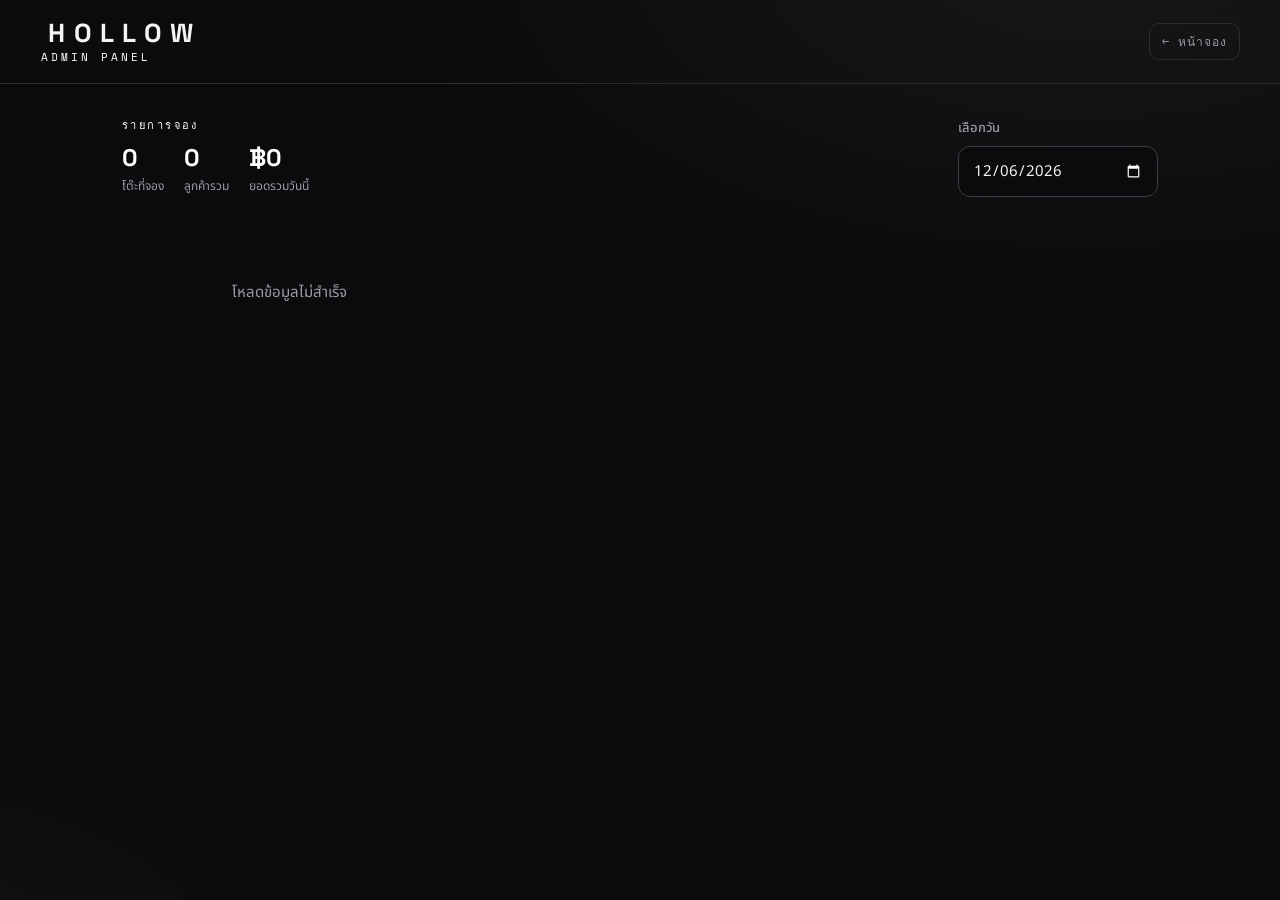
==== public/admin.html @ f7e10a1f "Initial commit: HOLLOW bar table booking system" ====
<!DOCTYPE html>
<html lang="th">
<head>
<meta charset="UTF-8">
<meta name="viewport" content="width=device-width, initial-scale=1">
<title>HOLLOW · แผงจัดการการจอง</title>
<link rel="preconnect" href="https://fonts.googleapis.com">
<link rel="preconnect" href="https://fonts.gstatic.com" crossorigin>
<link href="https://fonts.googleapis.com/css2?family=Noto+Sans+Thai:wght@400;500;600;700;800&family=Space+Grotesk:wght@500;700&family=Space+Mono:wght@400;700&display=swap" rel="stylesheet">
<link rel="stylesheet" href="style.css">
<style>
  .admin-wrap{max-width:1100px;margin:0 auto;padding:clamp(16px,3vw,32px)}
  .admin-head{display:flex;flex-wrap:wrap;gap:16px;align-items:flex-end;justify-content:space-between;margin-bottom:24px}
  .res-grid{display:grid;grid-template-columns:repeat(auto-fill,minmax(300px,1fr));gap:16px}
  .res-card{background:linear-gradient(180deg,var(--bg2),rgba(31,24,48,.6));border:1px solid var(--line);border-radius:14px;padding:18px}
  .res-card.cancelled{opacity:.5}
  .res-card.completed{opacity:.7}
  .res-top{display:flex;justify-content:space-between;align-items:baseline;margin-bottom:10px}
  .res-table{font-family:var(--font-display);font-weight:700;font-size:20px;color:var(--gold)}
  .res-time{font-family:var(--font-mono);font-size:14px;color:var(--text)}
  .res-line{font-size:14px;color:var(--muted);margin:3px 0}
  .res-line b{color:var(--text);font-weight:600}
  .badge{font-family:var(--font-mono);font-size:11px;padding:3px 9px;border-radius:20px;letter-spacing:.05em}
  .badge.confirmed{background:rgba(255,255,255,.16);color:var(--ok)}
  .badge.completed{background:rgba(255,255,255,.10);color:var(--gold)}
  .badge.cancelled{background:rgba(255,255,255,.05);color:var(--rose)}
  .res-actions{display:flex;gap:8px;margin-top:12px}
  .cancel-btn,.checkout-btn{flex:1;padding:9px;border-radius:9px;cursor:pointer;font-family:var(--font-body);font-size:13px;transition:.15s}
  .cancel-btn{background:transparent;border:1px solid var(--line2);color:var(--muted)}
  .cancel-btn:hover{border-color:var(--rose);color:var(--rose)}
  .checkout-btn{background:var(--gold);border:1px solid var(--gold);color:#111}
  .checkout-btn:hover{filter:brightness(1.08)}
  .paid-amount{color:var(--gold);font-weight:600}

  .order-box{margin-top:12px;padding-top:12px;border-top:1px solid var(--line)}
  .order-item{display:flex;align-items:center;gap:8px;font-size:13px;padding:4px 0}
  .oi-name{flex:1;min-width:0;overflow:hidden;text-overflow:ellipsis;white-space:nowrap}
  .oi-price{color:var(--muted);font-family:var(--font-mono);font-size:11px;white-space:nowrap}
  .oi-stepper{display:inline-flex;align-items:center;gap:4px}
  .oi-stepper button{
    width:22px;height:22px;border:1px solid var(--line2);background:var(--bg);
    color:var(--gold);border-radius:6px;font-size:13px;cursor:pointer;line-height:1;
    display:grid;place-items:center;
  }
  .oi-qty{min-width:16px;text-align:center;font-size:13px}
  .oi-line-total{width:64px;text-align:right;font-family:var(--font-mono);font-size:12px;color:var(--text)}
  .oi-remove{background:transparent;border:none;color:var(--muted);cursor:pointer;font-size:15px;padding:0 2px}
  .oi-remove:hover{color:var(--rose)}
  .order-add{display:flex;gap:6px;margin-top:8px}
  .order-add input{
    background:var(--bg);border:1px solid var(--line2);border-radius:8px;color:var(--text);
    font-family:var(--font-body);font-size:13px;padding:6px 8px;
  }
  .order-add .oi-input-name{flex:1;min-width:0}
  .order-add .oi-input-qty{width:48px}
  .order-add .oi-input-price{width:64px}
  .order-add-btn{
    border:1px solid var(--line2);background:transparent;color:var(--gold);
    border-radius:8px;padding:6px 10px;font-size:13px;cursor:pointer;white-space:nowrap;
  }
  .order-add-btn:hover{border-color:var(--gold)}
  .order-total{display:flex;justify-content:space-between;margin-top:8px;font-size:13px}
  .order-total b{color:var(--gold);font-family:var(--font-mono)}
  .empty{text-align:center;color:var(--muted);padding:60px 20px;font-size:15px}
  .stat-row{display:flex;gap:20px;margin-top:8px}
  .stat b{font-family:var(--font-display);font-size:24px;color:var(--gold);display:block}
  .stat span{font-size:12px;color:var(--muted)}
</style>
</head>
<body>
<header class="topbar">
  <div class="brand">
    <span class="brand-mark">HOLLOW</span>
    <span class="brand-sub">admin panel</span>
  </div>
  <a class="admin-link" href="index.html">← หน้าจอง</a>
</header>

<div class="admin-wrap">
  <div class="admin-head">
    <div>
      <p class="eyebrow">รายการจอง</p>
      <div class="stat-row">
        <div class="stat"><b id="stat-count">0</b><span>โต๊ะที่จอง</span></div>
        <div class="stat"><b id="stat-guests">0</b><span>ลูกค้ารวม</span></div>
        <div class="stat"><b id="stat-total">฿0</b><span>ยอดรวมวันนี้</span></div>
      </div>
    </div>
    <label class="field" style="max-width:200px">
      <span class="field-label">เลือกวัน</span>
      <input type="date" id="admin-date" class="input">
    </label>
  </div>

  <div class="res-grid" id="res-grid"></div>
</div>

<div class="toast" id="toast" hidden></div>
<script src="admin.js"></script>
</body>
</html>
---- public/style.css ----
:root{
  --bg:#0b0b0d;
  --bg2:#151517;
  --bg3:#202024;
  --line:#2b2b30;
  --line2:#3d3d44;
  --text:#f4f4f6;
  --muted:#9a9aa2;
  --gold:#ffffff;
  --gold-deep:#c9c9d0;
  --gold-soft:rgba(255,255,255,.10);
  --rose:#e0e0e6;
  --taken:#37373d;
  --ok:#ffffff;
  --font-body:'Noto Sans Thai',system-ui,-apple-system,sans-serif;
  --font-display:'Space Grotesk','Noto Sans Thai',sans-serif;
  --font-mono:'Space Mono',ui-monospace,monospace;
  --r:16px;
}

*{box-sizing:border-box}
html,body{margin:0}
body{
  font-family:var(--font-body);
  color:var(--text);
  background:
    radial-gradient(1200px 600px at 85% -5%, rgba(255,255,255,.05), transparent 60%),
    radial-gradient(900px 500px at -10% 110%, rgba(255,255,255,.035), transparent 55%),
    var(--bg);
  min-height:100vh;
  -webkit-font-smoothing:antialiased;
  padding-bottom:96px;
}

/* ---------- topbar ---------- */
.topbar{
  display:flex;align-items:center;justify-content:space-between;
  padding:20px clamp(16px,4vw,40px);
  border-bottom:1px solid var(--line);
}
.brand{display:flex;flex-direction:column;line-height:1}
.brand-mark{
  font-family:var(--font-display);font-weight:700;
  font-size:clamp(20px,3vw,26px);letter-spacing:.32em;
  color:var(--text);text-indent:.32em;
}
.brand-sub{
  font-family:var(--font-mono);font-size:11px;letter-spacing:.28em;
  text-transform:uppercase;color:var(--gold);margin-top:6px;text-indent:.05em;
}
.admin-link{
  font-family:var(--font-mono);font-size:12px;letter-spacing:.08em;
  color:var(--muted);text-decoration:none;padding:8px 12px;border-radius:10px;
  border:1px solid var(--line);transition:.18s;
}
.admin-link:hover{color:var(--text);border-color:var(--line2)}

/* ---------- hero + gallery ---------- */
.hero{
  position:relative;height:clamp(160px,30vw,300px);
  background-size:cover;background-position:center;
  overflow:hidden;
}
.hero::after{
  content:'';position:absolute;inset:0;
  background:linear-gradient(180deg, rgba(11,11,13,.15), rgba(11,11,13,.85));
}
.hero-overlay{
  position:relative;z-index:1;height:100%;
  display:flex;align-items:flex-end;justify-content:space-between;gap:12px;
  padding:18px clamp(16px,4vw,40px);
}
.hero-tag{
  font-family:var(--font-mono);font-size:12px;letter-spacing:.28em;
  text-transform:uppercase;color:var(--gold);margin:0;
}
.hero-contact{
  font-family:var(--font-mono);font-size:12px;letter-spacing:.04em;
  color:var(--text);text-decoration:none;white-space:nowrap;
  padding:8px 12px;border-radius:10px;border:1px solid rgba(255,255,255,.35);
  background:rgba(11,11,13,.35);backdrop-filter:blur(4px);
  transition:.18s;
}
.hero-contact:hover{border-color:var(--text);background:rgba(11,11,13,.55)}
.gallery{
  max-width:1180px;margin:0 auto;
  padding:clamp(16px,3vw,32px) clamp(16px,3vw,32px) 0;
}
.gallery-strip{
  display:flex;gap:10px;overflow-x:auto;padding-bottom:4px;
  scrollbar-width:thin;
}
.gallery-strip img{
  flex:none;height:130px;width:160px;object-fit:cover;
  border-radius:12px;border:1px solid var(--line);
}
@media (min-width:880px){
  .gallery-strip img{height:160px;width:200px}
}

/* ---------- layout ---------- */
.layout{
  max-width:1180px;margin:0 auto;padding:clamp(16px,3vw,32px);
  display:grid;grid-template-columns:1fr 380px;gap:22px;align-items:start;
}
.card{
  background:linear-gradient(180deg,var(--bg2),rgba(31,24,48,.6));
  border:1px solid var(--line);border-radius:var(--r);
  padding:clamp(18px,2.4vw,26px);margin-bottom:22px;
}
.col-side{position:sticky;top:20px}

.eyebrow{
  font-family:var(--font-mono);font-size:11px;letter-spacing:.22em;
  text-transform:uppercase;color:var(--gold);margin:0 0 8px;
}
.card-title{
  font-family:var(--font-display);font-weight:700;
  font-size:clamp(18px,2.4vw,22px);margin:0 0 20px;letter-spacing:.01em;
}

/* ---------- controls ---------- */
.field-row{display:flex;gap:16px;flex-wrap:wrap;margin-bottom:18px}
.field{display:flex;flex-direction:column;gap:8px;flex:1;min-width:150px}
.field-label{
  font-size:13px;color:var(--muted);font-weight:500;
}
.input{
  background:var(--bg);border:1px solid var(--line2);border-radius:12px;
  color:var(--text);font-family:var(--font-body);font-size:15px;
  padding:12px 14px;width:100%;transition:.16s;
}
.input::placeholder{color:#67676f}
.input:focus{outline:none;border-color:var(--gold);box-shadow:0 0 0 3px var(--gold-soft)}
input[type=date]{color-scheme:dark}

.stepper{
  display:inline-flex;align-items:center;gap:2px;
  background:var(--bg);border:1px solid var(--line2);border-radius:12px;
  padding:4px;width:fit-content;
}
.step-btn{
  width:40px;height:40px;border:none;border-radius:9px;cursor:pointer;
  background:transparent;color:var(--gold);font-size:22px;font-weight:700;
  display:grid;place-items:center;transition:.14s;font-family:var(--font-display);
}
.step-btn:hover{background:var(--gold-soft)}
.step-btn:active{transform:scale(.92)}
.step-val{min-width:38px;text-align:center;font-size:18px;font-weight:700;font-family:var(--font-display)}

.time-chips{display:flex;flex-wrap:wrap;gap:9px}
.chip{
  font-family:var(--font-mono);font-size:14px;letter-spacing:.04em;
  padding:9px 15px;border-radius:11px;cursor:pointer;
  background:var(--bg);border:1px solid var(--line2);color:var(--muted);transition:.15s;
}
.chip:hover{color:var(--text);border-color:var(--gold-deep)}
.chip[aria-pressed=true]{
  background:var(--gold);border-color:var(--gold);color:#111111;font-weight:700;
}

/* ---------- floor plan ---------- */
.floor-note{
  font-size:13px;color:var(--muted);margin:-12px 0 14px;
}
.legend{display:flex;flex-wrap:wrap;gap:16px;margin-bottom:14px}
.lg{display:inline-flex;align-items:center;gap:7px;font-size:13px;color:var(--muted)}
.dot{width:13px;height:13px;border-radius:4px;display:inline-block}
.dot-free{background:var(--bg3);border:1.5px solid var(--gold-deep)}
.dot-sel{background:var(--gold)}
.dot-small{background:transparent;border:1.5px dashed #3d3d44}
.dot-taken{background:var(--taken)}

.floor-wrap{
  background:
    linear-gradient(180deg, rgba(0,0,0,.15), transparent),
    #0e0e10;
  border:1px solid var(--line);border-radius:12px;padding:10px;overflow:hidden;
}
#floor{width:100%;height:auto;display:block;touch-action:manipulation}

.wall{fill:none;stroke:var(--line2);stroke-width:2.5}
.room{fill:rgba(255,255,255,.02);stroke:var(--line2);stroke-width:2}
.screen{fill:rgba(255,255,255,.22)}
.stage{fill:rgba(255,255,255,.05);stroke:rgba(255,255,255,.28);stroke-width:1.5}
.bar-counter{fill:rgba(255,255,255,.06);stroke:var(--gold-deep);stroke-width:1.5}
.room-label{
  fill:var(--muted);font-family:var(--font-mono);font-size:15px;
  text-anchor:middle;dominant-baseline:middle;letter-spacing:.12em;
}
.room-label.sm{font-size:12px}
.room-label.vert{writing-mode:vertical-rl;letter-spacing:.2em;fill:var(--gold)}

/* โต๊ะ */
.t-group{cursor:pointer}
.t-group .surface{
  fill:var(--bg3);stroke:var(--gold-deep);stroke-width:2;
  transition:fill .16s, stroke .16s;
}
.t-group .seat{fill:#3a3a40;transition:fill .16s}
.t-group .t-label{
  fill:var(--text);font-family:var(--font-display);font-weight:700;
  font-size:20px;text-anchor:middle;dominant-baseline:middle;pointer-events:none;
}
.t-group .t-cap{
  fill:var(--muted);font-family:var(--font-mono);font-size:11px;
  text-anchor:middle;dominant-baseline:middle;pointer-events:none;
}
.t-group:hover .surface{fill:#2a2a2e;stroke:var(--gold)}

.t-group.selected .surface{fill:var(--gold);stroke:#ffffff}
.t-group.selected .seat{fill:var(--gold-deep)}
.t-group.selected .t-label{fill:#111111}
.t-group.selected .t-cap{fill:#555555}
.spotlight{opacity:0;transition:opacity .3s;pointer-events:none}
.t-group.selected .spotlight{opacity:1}

.t-group.taken{cursor:not-allowed}
.t-group.taken .surface{fill:var(--taken);stroke:#2b2b30}
.t-group.taken .seat{fill:#2e2e33}
.t-group.taken .t-label,.t-group.taken .t-cap{fill:#7a7a82;opacity:.7}
.t-group.taken:hover .surface{fill:var(--taken);stroke:#2b2b30}

/* ที่นั่งอาจไม่พอ แต่ยังจองได้ — บอกใบ้ด้วยเส้นประ */
.t-group.tight .surface{stroke-dasharray:5 4}
.t-group.tight.selected .surface{stroke-dasharray:none}

@media (prefers-reduced-motion:reduce){
  *{transition:none!important}
}

/* ---------- summary ---------- */
.pick{
  display:flex;justify-content:space-between;align-items:baseline;gap:12px;
  padding:12px 0;border-bottom:1px solid var(--line);
}
.pick-label{font-size:13px;color:var(--muted)}
.pick-value{font-size:15px;font-weight:600;text-align:right}
.pick-value.muted{color:var(--muted);font-weight:400}
#pick-table-val.set{color:var(--gold);font-family:var(--font-display)}

.guest{display:flex;flex-direction:column;gap:10px;margin:16px 0}

.confirm-btn{
  width:100%;padding:15px;border:none;border-radius:13px;cursor:pointer;
  font-family:var(--font-display);font-weight:700;font-size:16px;letter-spacing:.02em;
  background:linear-gradient(180deg,var(--gold),var(--gold-deep));color:#111111;
  transition:.16s;
}
.confirm-btn:hover:not(:disabled){filter:brightness(1.07);transform:translateY(-1px)}
.confirm-btn:active:not(:disabled){transform:translateY(0)}
.confirm-btn:disabled{
  background:var(--bg3);color:#67676f;cursor:not-allowed;
}
.form-msg{font-size:13px;color:var(--rose);min-height:18px;margin:10px 0 0;text-align:center}
.form-msg.ok{color:var(--ok)}

/* ---------- mobile bar ---------- */
.mobile-bar{display:none}

/* ---------- success ---------- */
.overlay{
  position:fixed;inset:0;background:rgba(10,7,16,.82);backdrop-filter:blur(6px);
  display:grid;place-items:center;padding:20px;z-index:50;
}
.overlay[hidden]{display:none}
.success-card{
  background:var(--bg2);border:1px solid var(--line2);border-radius:22px;
  padding:36px 30px;max-width:400px;width:100%;text-align:center;
  animation:pop .35s cubic-bezier(.2,.8,.3,1.2);
}
@keyframes pop{from{transform:scale(.9);opacity:0}to{transform:scale(1);opacity:1}}
.check{
  width:66px;height:66px;border-radius:50%;margin:0 auto 18px;
  display:grid;place-items:center;font-size:34px;color:#111111;
  background:linear-gradient(180deg,var(--gold),var(--gold-deep));
}
.success-card h2{font-family:var(--font-display);margin:0 0 6px;font-size:24px}
.success-code{
  font-family:var(--font-mono);color:var(--gold);letter-spacing:.1em;
  font-size:15px;margin:0 0 18px;
}
.success-detail{
  text-align:left;background:var(--bg);border-radius:12px;padding:16px;
  font-size:14px;line-height:1.9;margin-bottom:22px;
}
.success-detail b{color:var(--gold);font-weight:600}
.ghost-btn{
  width:100%;padding:13px;border-radius:12px;cursor:pointer;
  background:transparent;border:1px solid var(--line2);color:var(--text);
  font-family:var(--font-body);font-size:15px;transition:.15s;
}
.ghost-btn:hover{border-color:var(--gold);color:var(--gold)}

/* ---------- toast ---------- */
.toast{
  position:fixed;left:50%;bottom:110px;transform:translateX(-50%) translateY(20px);
  background:var(--bg3);border:1px solid var(--line2);color:var(--text);
  padding:12px 20px;border-radius:12px;font-size:14px;z-index:60;
  opacity:0;transition:.25s;pointer-events:none;box-shadow:0 10px 30px rgba(0,0,0,.4);
  max-width:88vw;text-align:center;
}
.toast.show{opacity:1;transform:translateX(-50%) translateY(0)}
.toast[hidden]{display:none}

/* ---------- responsive ---------- */
@media (max-width:880px){
  .layout{grid-template-columns:1fr}
  .col-side{position:static}
  body{padding-bottom:84px}
  .summary .guest,#summary-card .confirm-btn,#summary-card .form-msg{display:block}
  /* ปุ่มยืนยันในการ์ดยังใช้ได้ แต่เพิ่มแถบล่างเพื่อความสะดวก */
  .mobile-bar{
    display:flex;align-items:center;gap:12px;
    position:fixed;left:0;right:0;bottom:0;z-index:40;
    padding:12px 16px calc(12px + env(safe-area-inset-bottom));
    background:rgba(23,19,30,.94);backdrop-filter:blur(10px);
    border-top:1px solid var(--line2);
  }
  .mb-info{flex:1;display:flex;flex-direction:column;line-height:1.3}
  .mb-table{font-size:14px;color:var(--text)}
  .mobile-bar .confirm-btn{width:auto;padding:14px 28px}
  #summary-card .confirm-btn{display:none}
}
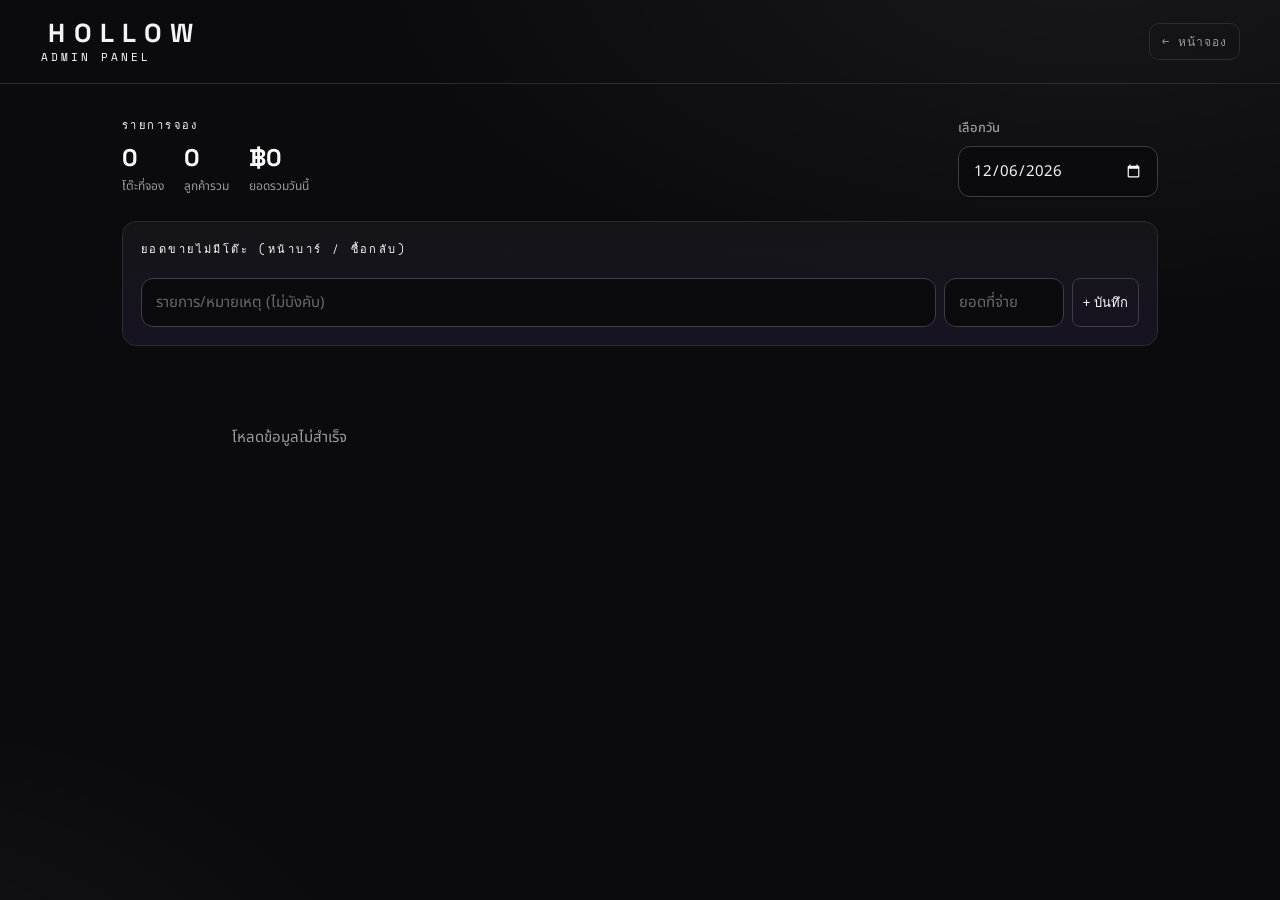
==== commit 12b9e7b1: "Add walk-in sales without a table for staff to log" ====
--- a/public/admin.html
+++ b/public/admin.html
@@ -65,6 +65,20 @@
   .stat-row{display:flex;gap:20px;margin-top:8px}
   .stat b{font-family:var(--font-display);font-size:24px;color:var(--gold);display:block}
   .stat span{font-size:12px;color:var(--muted)}
+
+  .walkin-card{
+    background:linear-gradient(180deg,var(--bg2),rgba(31,24,48,.6));
+    border:1px solid var(--line);border-radius:14px;padding:18px;margin-bottom:20px;
+  }
+  .walkin-list{display:flex;flex-direction:column;margin:10px 0}
+  .walkin-item{display:flex;align-items:center;gap:10px;font-size:13px;padding:7px 0;border-bottom:1px solid var(--line)}
+  .wi-note{flex:1;min-width:0;color:var(--muted);overflow:hidden;text-overflow:ellipsis;white-space:nowrap}
+  .wi-amount{font-family:var(--font-mono);color:var(--gold);font-weight:600;white-space:nowrap}
+  .wi-remove{background:transparent;border:none;color:var(--muted);cursor:pointer;font-size:15px;padding:0 2px}
+  .wi-remove:hover{color:var(--rose)}
+  .walkin-add{display:flex;gap:8px;margin-top:8px;flex-wrap:wrap}
+  .walkin-add .input{flex:1;min-width:120px}
+  .wi-input-amount{max-width:120px}
 </style>
 </head>
 <body>
@@ -92,6 +106,16 @@
     </label>
   </div>
 
+  <div class="walkin-card">
+    <p class="eyebrow">ยอดขายไม่มีโต๊ะ (หน้าบาร์ / ซื้อกลับ)</p>
+    <div class="walkin-list" id="walkin-list"></div>
+    <div class="walkin-add">
+      <input type="text" id="wi-input-note" class="input" placeholder="รายการ/หมายเหตุ (ไม่บังคับ)">
+      <input type="number" id="wi-input-amount" class="input wi-input-amount" placeholder="ยอดที่จ่าย" min="0">
+      <button type="button" id="wi-add-btn" class="order-add-btn">+ บันทึก</button>
+    </div>
+  </div>
+
   <div class="res-grid" id="res-grid"></div>
 </div>
 
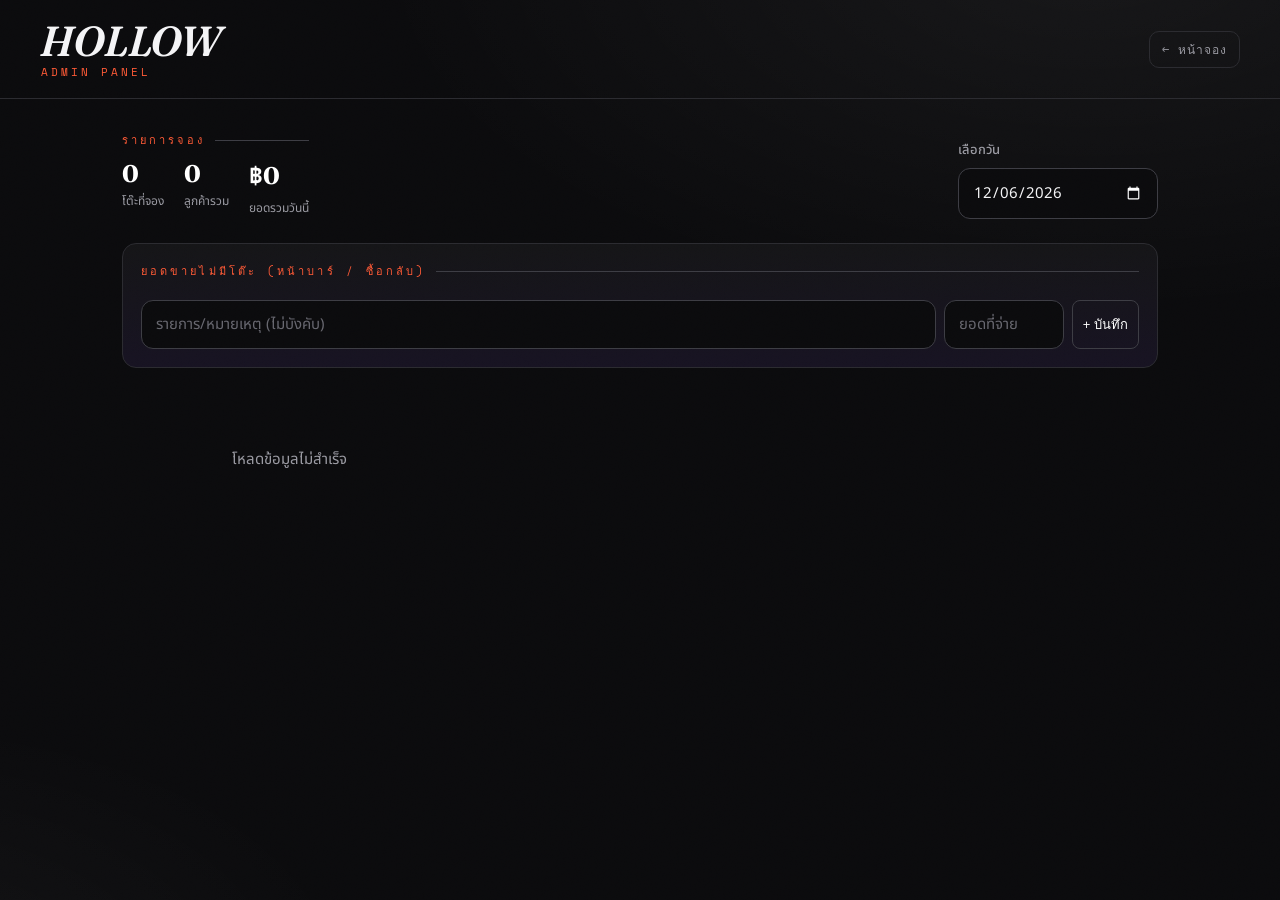
==== commit 66ae4257: "Redesign in a surrealist editorial art direction: serif italic display type, accent color, film grai" ====
--- a/public/admin.html
+++ b/public/admin.html
@@ -6,7 +6,7 @@
 <title>HOLLOW · แผงจัดการการจอง</title>
 <link rel="preconnect" href="https://fonts.googleapis.com">
 <link rel="preconnect" href="https://fonts.gstatic.com" crossorigin>
-<link href="https://fonts.googleapis.com/css2?family=Noto+Sans+Thai:wght@400;500;600;700;800&family=Space+Grotesk:wght@500;700&family=Space+Mono:wght@400;700&display=swap" rel="stylesheet">
+<link href="https://fonts.googleapis.com/css2?family=Fraunces:ital,opsz,wght@0,9..144,500;0,9..144,600;0,9..144,700;1,9..144,500;1,9..144,600&family=Noto+Sans+Thai:wght@400;500;600;700;800&family=Space+Mono:wght@400;700&display=swap" rel="stylesheet">
 <link rel="stylesheet" href="style.css">
 <style>
   .admin-wrap{max-width:1100px;margin:0 auto;padding:clamp(16px,3vw,32px)}
@@ -16,6 +16,16 @@
   .res-card.cancelled{opacity:.5}
   .res-card.completed{opacity:.7}
   .res-top{display:flex;justify-content:space-between;align-items:baseline;margin-bottom:10px}
+  .arrived-toggle{
+    display:inline-flex;align-items:center;gap:6px;margin-bottom:10px;
+    border:1px solid var(--line2);background:transparent;border-radius:20px;
+    padding:4px 10px;font-family:var(--font-body);font-size:12px;color:var(--muted);
+    cursor:pointer;transition:.15s;
+  }
+  .arrived-toggle:hover{border-color:var(--text)}
+  .arrived-dot{width:9px;height:9px;border-radius:50%;background:#e0525a;display:inline-block;flex:none}
+  .arrived-toggle.arrived{color:var(--text);border-color:#3ecf6a}
+  .arrived-toggle.arrived .arrived-dot{background:#3ecf6a}
   .res-table{font-family:var(--font-display);font-weight:700;font-size:20px;color:var(--gold)}
   .res-time{font-family:var(--font-mono);font-size:14px;color:var(--text)}
   .res-line{font-size:14px;color:var(--muted);margin:3px 0}
--- a/public/style.css
+++ b/public/style.css
@@ -9,11 +9,14 @@
   --gold:#ffffff;
   --gold-deep:#c9c9d0;
   --gold-soft:rgba(255,255,255,.10);
+  --accent:#ff5a36;
+  --accent-deep:#c73f20;
+  --accent-soft:rgba(255,90,54,.14);
   --rose:#e0e0e6;
   --taken:#37373d;
   --ok:#ffffff;
   --font-body:'Noto Sans Thai',system-ui,-apple-system,sans-serif;
-  --font-display:'Space Grotesk','Noto Sans Thai',sans-serif;
+  --font-display:'Fraunces','Noto Sans Thai',serif;
   --font-mono:'Space Mono',ui-monospace,monospace;
   --r:16px;
 }
@@ -30,6 +33,13 @@
   min-height:100vh;
   -webkit-font-smoothing:antialiased;
   padding-bottom:96px;
+  position:relative;
+}
+/* เกรนฟิล์มบางๆ ทั้งหน้า ให้ความรู้สึกซีนพิมพ์ ไม่ใช่หน้าจอเรียบๆ */
+body::before{
+  content:'';position:fixed;inset:0;pointer-events:none;z-index:999;
+  background-image:url("data:image/svg+xml,%3Csvg xmlns='http://www.w3.org/2000/svg'%3E%3Cfilter id='n'%3E%3CfeTurbulence type='fractalNoise' baseFrequency='0.85' numOctaves='2' stitchTiles='stitch'/%3E%3C/filter%3E%3Crect width='100%25' height='100%25' filter='url(%23n)'/%3E%3C/svg%3E");
+  opacity:.035;mix-blend-mode:overlay;
 }
 
 /* ---------- topbar ---------- */
@@ -40,13 +50,13 @@
 }
 .brand{display:flex;flex-direction:column;line-height:1}
 .brand-mark{
-  font-family:var(--font-display);font-weight:700;
-  font-size:clamp(20px,3vw,26px);letter-spacing:.32em;
-  color:var(--text);text-indent:.32em;
+  font-family:var(--font-display);font-weight:600;font-style:italic;
+  font-size:clamp(28px,5vw,42px);letter-spacing:-.01em;
+  color:var(--text);
 }
 .brand-sub{
   font-family:var(--font-mono);font-size:11px;letter-spacing:.28em;
-  text-transform:uppercase;color:var(--gold);margin-top:6px;text-indent:.05em;
+  text-transform:uppercase;color:var(--accent);margin-top:5px;text-indent:.05em;
 }
 .admin-link{
   font-family:var(--font-mono);font-size:12px;letter-spacing:.08em;
@@ -59,6 +69,7 @@
 .hero{
   position:relative;height:clamp(160px,30vw,300px);
   background-size:cover;background-position:center;
+  background-color:#1a1712;background-blend-mode:luminosity;
   overflow:hidden;
 }
 .hero::after{
@@ -71,8 +82,9 @@
   padding:18px clamp(16px,4vw,40px);
 }
 .hero-tag{
-  font-family:var(--font-mono);font-size:12px;letter-spacing:.28em;
-  text-transform:uppercase;color:var(--gold);margin:0;
+  font-family:var(--font-display);font-weight:600;font-style:italic;
+  font-size:clamp(16px,2.4vw,22px);
+  color:var(--text);margin:0;
 }
 .hero-contact{
   font-family:var(--font-mono);font-size:12px;letter-spacing:.04em;
@@ -93,7 +105,10 @@
 .gallery-strip img{
   flex:none;height:130px;width:160px;object-fit:cover;
   border-radius:12px;border:1px solid var(--line);
-}
+  filter:grayscale(.3) contrast(1.08) brightness(.96);
+  transition:filter .2s;
+}
+.gallery-strip img:hover{filter:grayscale(0) contrast(1.05) brightness(1)}
 @media (min-width:880px){
   .gallery-strip img{height:160px;width:200px}
 }
@@ -107,16 +122,28 @@
   background:linear-gradient(180deg,var(--bg2),rgba(31,24,48,.6));
   border:1px solid var(--line);border-radius:var(--r);
   padding:clamp(18px,2.4vw,26px);margin-bottom:22px;
+  position:relative;overflow:hidden;
 }
 .col-side{position:sticky;top:20px}
 
+/* ดวงตาลอยๆ แฝงอยู่หลังการ์ดแผนผัง — เซอร์เรียลนิดๆ เหมือนมีใครมองอยู่ */
+.card.floor::before{
+  content:'';position:absolute;right:-60px;bottom:-70px;width:320px;height:320px;
+  background-image:url("data:image/svg+xml,%3Csvg xmlns='http://www.w3.org/2000/svg' viewBox='0 0 300 300'%3E%3Cg fill='none' stroke='white' stroke-width='1.5'%3E%3Cpath d='M20 150 Q150 40 280 150 Q150 260 20 150 Z'/%3E%3Ccircle cx='150' cy='150' r='52'/%3E%3Ccircle cx='150' cy='150' r='10' fill='white'/%3E%3Cpath d='M55 108 L32 90 M245 108 L268 90'/%3E%3C/g%3E%3C/svg%3E");
+  background-size:contain;background-repeat:no-repeat;
+  opacity:.05;pointer-events:none;z-index:0;
+}
+.card.floor > *{position:relative;z-index:1}
+
 .eyebrow{
-  font-family:var(--font-mono);font-size:11px;letter-spacing:.22em;
-  text-transform:uppercase;color:var(--gold);margin:0 0 8px;
-}
+  font-family:var(--font-mono);font-size:11px;letter-spacing:.28em;
+  text-transform:uppercase;color:var(--accent);margin:0 0 10px;
+  display:flex;align-items:center;gap:10px;
+}
+.eyebrow::after{content:'';flex:1;height:1px;background:var(--line2)}
 .card-title{
-  font-family:var(--font-display);font-weight:700;
-  font-size:clamp(18px,2.4vw,22px);margin:0 0 20px;letter-spacing:.01em;
+  font-family:var(--font-display);font-weight:600;font-style:italic;
+  font-size:clamp(22px,3.2vw,30px);margin:0 0 20px;letter-spacing:-.01em;line-height:1.2;
 }
 
 /* ---------- controls ---------- */
@@ -156,7 +183,7 @@
 }
 .chip:hover{color:var(--text);border-color:var(--gold-deep)}
 .chip[aria-pressed=true]{
-  background:var(--gold);border-color:var(--gold);color:#111111;font-weight:700;
+  background:var(--accent);border-color:var(--accent);color:#fff;font-weight:700;
 }
 
 /* ---------- floor plan ---------- */
@@ -179,11 +206,11 @@
 }
 #floor{width:100%;height:auto;display:block;touch-action:manipulation}
 
-.wall{fill:none;stroke:var(--line2);stroke-width:2.5}
-.room{fill:rgba(255,255,255,.02);stroke:var(--line2);stroke-width:2}
-.screen{fill:rgba(255,255,255,.22)}
-.stage{fill:rgba(255,255,255,.05);stroke:rgba(255,255,255,.28);stroke-width:1.5}
-.bar-counter{fill:rgba(255,255,255,.06);stroke:var(--gold-deep);stroke-width:1.5}
+.wall{fill:none;stroke:var(--line2);stroke-width:2.5;filter:url(#rough)}
+.room{fill:rgba(255,255,255,.02);stroke:var(--line2);stroke-width:2;filter:url(#rough)}
+.screen{fill:rgba(255,255,255,.22);filter:url(#rough)}
+.stage{fill:rgba(255,255,255,.05);stroke:rgba(255,255,255,.28);stroke-width:1.5;filter:url(#rough)}
+.bar-counter{fill:rgba(255,255,255,.06);stroke:var(--gold-deep);stroke-width:1.5;filter:url(#rough)}
 .room-label{
   fill:var(--muted);font-family:var(--font-mono);font-size:15px;
   text-anchor:middle;dominant-baseline:middle;letter-spacing:.12em;
@@ -196,8 +223,9 @@
 .t-group .surface{
   fill:var(--bg3);stroke:var(--gold-deep);stroke-width:2;
   transition:fill .16s, stroke .16s;
-}
-.t-group .seat{fill:#3a3a40;transition:fill .16s}
+  filter:url(#rough);
+}
+.t-group .seat{fill:#3a3a40;transition:fill .16s;filter:url(#rough)}
 .t-group .t-label{
   fill:var(--text);font-family:var(--font-display);font-weight:700;
   font-size:20px;text-anchor:middle;dominant-baseline:middle;pointer-events:none;
@@ -243,8 +271,8 @@
 
 .confirm-btn{
   width:100%;padding:15px;border:none;border-radius:13px;cursor:pointer;
-  font-family:var(--font-display);font-weight:700;font-size:16px;letter-spacing:.02em;
-  background:linear-gradient(180deg,var(--gold),var(--gold-deep));color:#111111;
+  font-family:var(--font-display);font-weight:600;font-style:italic;font-size:17px;letter-spacing:.01em;
+  background:linear-gradient(135deg,var(--accent),var(--accent-deep));color:#fff;
   transition:.16s;
 }
 .confirm-btn:hover:not(:disabled){filter:brightness(1.07);transform:translateY(-1px)}
@@ -272,12 +300,12 @@
 @keyframes pop{from{transform:scale(.9);opacity:0}to{transform:scale(1);opacity:1}}
 .check{
   width:66px;height:66px;border-radius:50%;margin:0 auto 18px;
-  display:grid;place-items:center;font-size:34px;color:#111111;
-  background:linear-gradient(180deg,var(--gold),var(--gold-deep));
-}
-.success-card h2{font-family:var(--font-display);margin:0 0 6px;font-size:24px}
+  display:grid;place-items:center;font-size:34px;color:#fff;
+  background:linear-gradient(135deg,var(--accent),var(--accent-deep));
+}
+.success-card h2{font-family:var(--font-display);font-weight:600;font-style:italic;margin:0 0 6px;font-size:26px}
 .success-code{
-  font-family:var(--font-mono);color:var(--gold);letter-spacing:.1em;
+  font-family:var(--font-mono);color:var(--accent);letter-spacing:.1em;
   font-size:15px;margin:0 0 18px;
 }
 .success-detail{
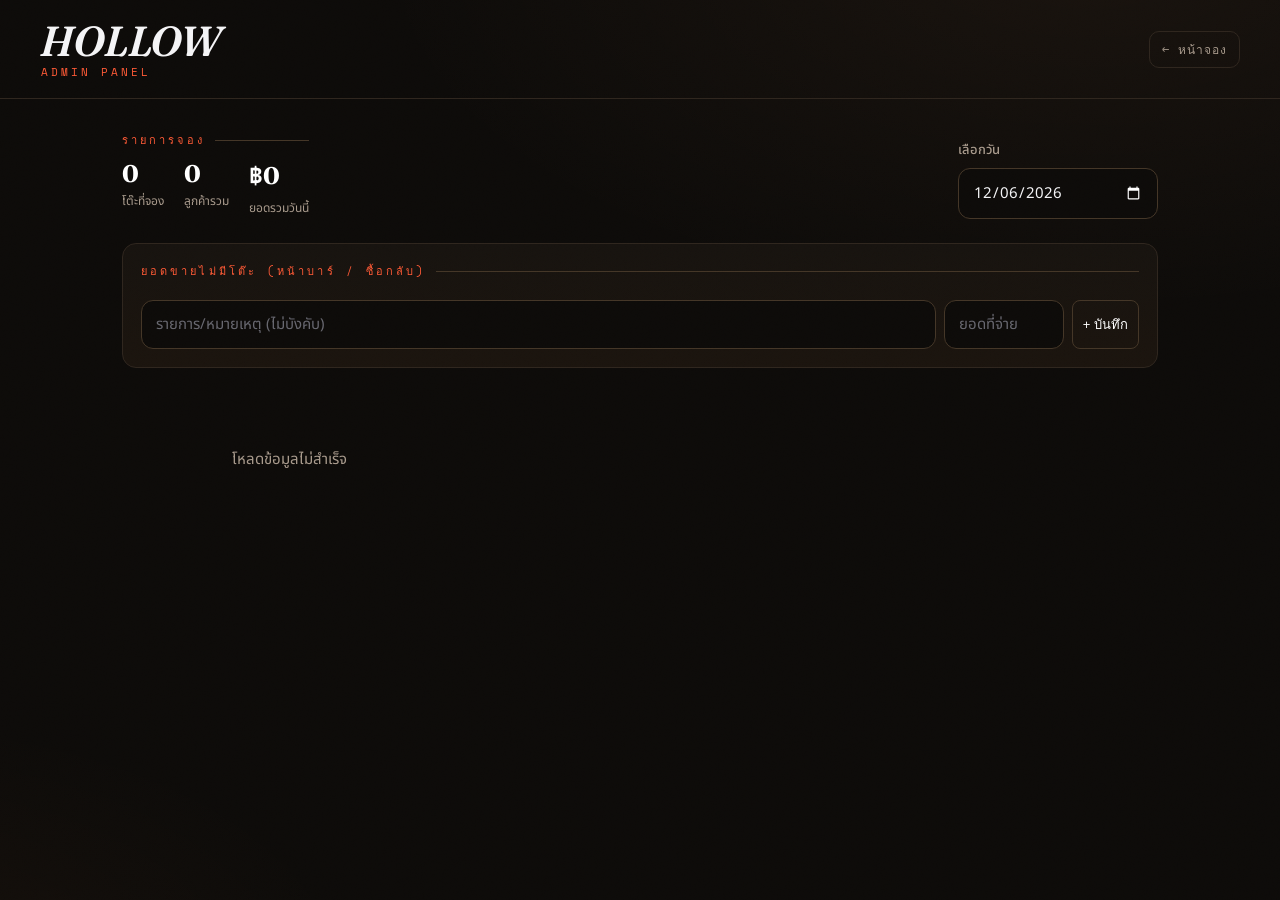
==== commit 3ebc5e5b: "Remove wall frames, stretch floor plan taller and separate tables 6/7, remove purple tint site-wide " ====
--- a/public/admin.html
+++ b/public/admin.html
@@ -12,7 +12,7 @@
   .admin-wrap{max-width:1100px;margin:0 auto;padding:clamp(16px,3vw,32px)}
   .admin-head{display:flex;flex-wrap:wrap;gap:16px;align-items:flex-end;justify-content:space-between;margin-bottom:24px}
   .res-grid{display:grid;grid-template-columns:repeat(auto-fill,minmax(300px,1fr));gap:16px}
-  .res-card{background:linear-gradient(180deg,var(--bg2),rgba(31,24,48,.6));border:1px solid var(--line);border-radius:14px;padding:18px}
+  .res-card{background:linear-gradient(180deg,var(--bg2),rgba(36,26,17,.6));border:1px solid var(--line);border-radius:14px;padding:18px}
   .res-card.cancelled{opacity:.5}
   .res-card.completed{opacity:.7}
   .res-top{display:flex;justify-content:space-between;align-items:baseline;margin-bottom:10px}
@@ -77,7 +77,7 @@
   .stat span{font-size:12px;color:var(--muted)}
 
   .walkin-card{
-    background:linear-gradient(180deg,var(--bg2),rgba(31,24,48,.6));
+    background:linear-gradient(180deg,var(--bg2),rgba(36,26,17,.6));
     border:1px solid var(--line);border-radius:14px;padding:18px;margin-bottom:20px;
   }
   .walkin-list{display:flex;flex-direction:column;margin:10px 0}
--- a/public/style.css
+++ b/public/style.css
@@ -1,11 +1,11 @@
 :root{
-  --bg:#0b0b0d;
-  --bg2:#151517;
-  --bg3:#202024;
-  --line:#2b2b30;
-  --line2:#3d3d44;
+  --bg:#0d0b09;
+  --bg2:#17130f;
+  --bg3:#241d17;
+  --line:#2f261e;
+  --line2:#443627;
   --text:#f4f4f6;
-  --muted:#9a9aa2;
+  --muted:#a89a8c;
   --gold:#ffffff;
   --gold-deep:#c9c9d0;
   --gold-soft:rgba(255,255,255,.10);
@@ -27,8 +27,8 @@
   font-family:var(--font-body);
   color:var(--text);
   background:
-    radial-gradient(1200px 600px at 85% -5%, rgba(255,255,255,.05), transparent 60%),
-    radial-gradient(900px 500px at -10% 110%, rgba(255,255,255,.035), transparent 55%),
+    radial-gradient(1200px 600px at 85% -5%, rgba(255,170,110,.05), transparent 60%),
+    radial-gradient(900px 500px at -10% 110%, rgba(255,140,60,.04), transparent 55%),
     var(--bg);
   min-height:100vh;
   -webkit-font-smoothing:antialiased;
@@ -119,7 +119,7 @@
   display:grid;grid-template-columns:1fr 380px;gap:22px;align-items:start;
 }
 .card{
-  background:linear-gradient(180deg,var(--bg2),rgba(31,24,48,.6));
+  background:linear-gradient(180deg,var(--bg2),rgba(36,26,17,.6));
   border:1px solid var(--line);border-radius:var(--r);
   padding:clamp(18px,2.4vw,26px);margin-bottom:22px;
   position:relative;overflow:hidden;
@@ -200,23 +200,42 @@
 
 .floor-wrap{
   background:
-    linear-gradient(180deg, rgba(0,0,0,.15), transparent),
-    #0e0e10;
-  border:1px solid var(--line);border-radius:12px;padding:10px;overflow:hidden;
+    radial-gradient(650px 420px at 45% 95%, rgba(255,140,60,.07), transparent),
+    linear-gradient(180deg, rgba(0,0,0,.2), transparent),
+    #130d09;
+  border:1px solid #3a2a1c;border-radius:12px;padding:10px;overflow:hidden;
 }
 #floor{width:100%;height:auto;display:block;touch-action:manipulation}
 
-.wall{fill:none;stroke:var(--line2);stroke-width:2.5;filter:url(#rough)}
-.room{fill:rgba(255,255,255,.02);stroke:var(--line2);stroke-width:2;filter:url(#rough)}
-.screen{fill:rgba(255,255,255,.22);filter:url(#rough)}
-.stage{fill:rgba(255,255,255,.05);stroke:rgba(255,255,255,.28);stroke-width:1.5;filter:url(#rough)}
-.bar-counter{fill:rgba(255,255,255,.06);stroke:var(--gold-deep);stroke-width:1.5;filter:url(#rough)}
+/* แสงอบอุ่นแวดล้อม — ให้ความรู้สึกร้านจริงตอนกลางคืน ไม่ใช่ผังเปล่าๆ */
+.ambient-lights{pointer-events:none}
+.zone-glow{mix-blend-mode:screen;opacity:.4}
+.stage-glow{animation:flicker 5s ease-in-out infinite}
+.bar-glow{animation:flicker 4.2s ease-in-out infinite .6s}
+.beam-glow{mix-blend-mode:screen;opacity:.5}
+.wall-lamp{filter:blur(.5px)}
+.wall-lamp-glow{mix-blend-mode:screen;opacity:.6;animation:flicker 3.6s ease-in-out infinite .3s}
+@keyframes flicker{
+  0%,100%{opacity:.38}
+  45%{opacity:.5}
+  50%{opacity:.32}
+  78%{opacity:.46}
+}
+@media (prefers-reduced-motion:reduce){
+  .stage-glow,.bar-glow,.wall-lamp-glow{animation:none}
+}
+
+.wall{fill:none;stroke:#4a3826;stroke-width:2.5;filter:url(#rough)}
+.room{fill:rgba(255,180,120,.03);stroke:#4a3826;stroke-width:2;filter:url(#rough)}
+.screen{fill:rgba(255,207,158,.28);filter:url(#rough)}
+.stage{fill:rgba(255,140,60,.06);stroke:rgba(255,170,110,.35);stroke-width:1.5;filter:url(#rough)}
+.bar-counter{fill:rgba(255,140,60,.08);stroke:#ff8a3c;stroke-width:1.5;filter:url(#rough)}
 .room-label{
   fill:var(--muted);font-family:var(--font-mono);font-size:15px;
   text-anchor:middle;dominant-baseline:middle;letter-spacing:.12em;
 }
 .room-label.sm{font-size:12px}
-.room-label.vert{writing-mode:vertical-rl;letter-spacing:.2em;fill:var(--gold)}
+.room-label.vert{writing-mode:vertical-rl;letter-spacing:.2em;fill:#ffb066}
 
 /* โต๊ะ */
 .t-group{cursor:pointer}
@@ -288,7 +307,7 @@
 
 /* ---------- success ---------- */
 .overlay{
-  position:fixed;inset:0;background:rgba(10,7,16,.82);backdrop-filter:blur(6px);
+  position:fixed;inset:0;background:rgba(13,10,7,.85);backdrop-filter:blur(6px);
   display:grid;place-items:center;padding:20px;z-index:50;
 }
 .overlay[hidden]{display:none}
@@ -342,7 +361,7 @@
     display:flex;align-items:center;gap:12px;
     position:fixed;left:0;right:0;bottom:0;z-index:40;
     padding:12px 16px calc(12px + env(safe-area-inset-bottom));
-    background:rgba(23,19,30,.94);backdrop-filter:blur(10px);
+    background:rgba(20,16,11,.94);backdrop-filter:blur(10px);
     border-top:1px solid var(--line2);
   }
   .mb-info{flex:1;display:flex;flex-direction:column;line-height:1.3}
